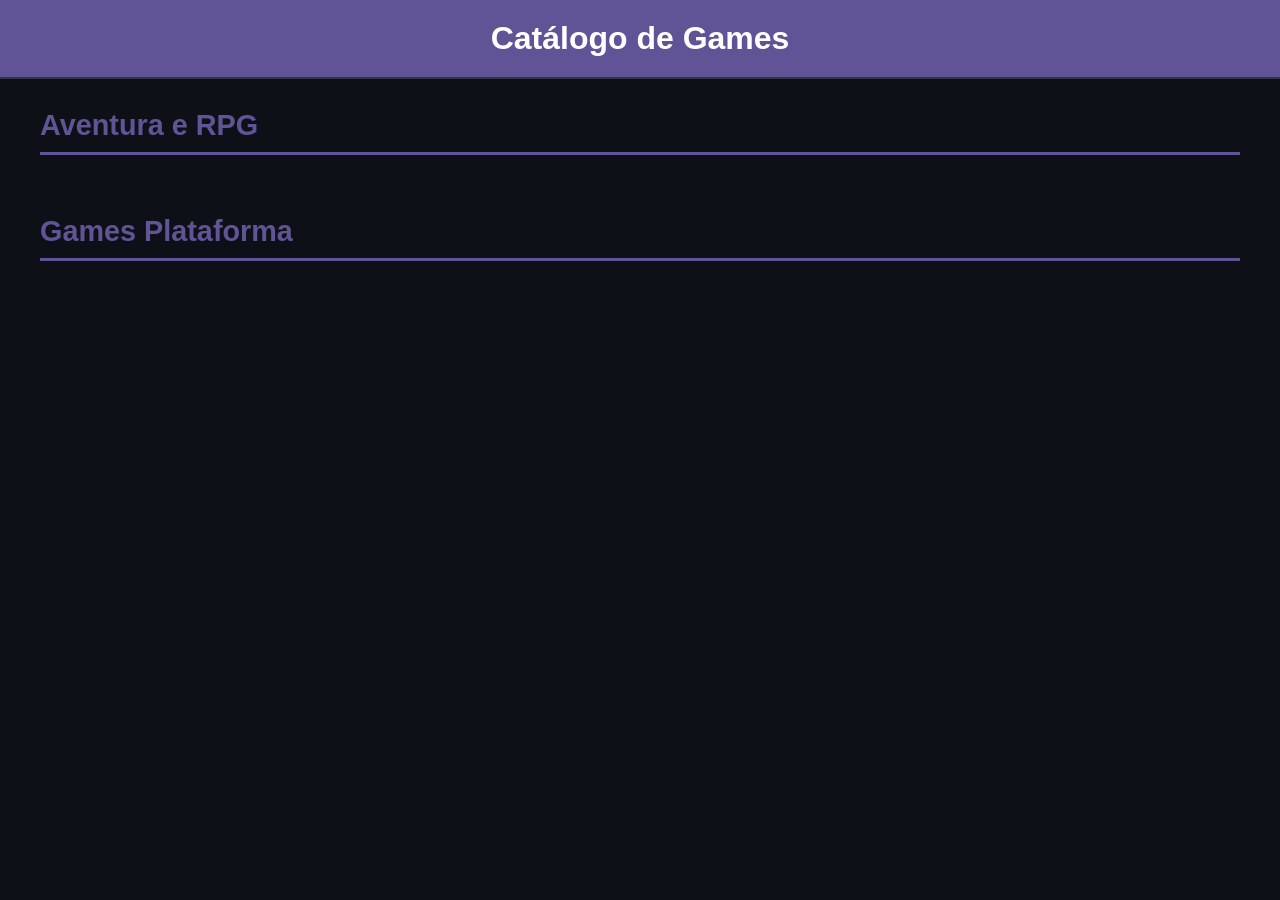
==== index.html @ dd264d21 "Commit Frontend" ====
<!DOCTYPE html>
<html lang="en">
<head>
    <meta charset="UTF-8">
    <meta name="viewport" content="width=device-width, initial-scale=1.0">
    <link rel="stylesheet" href="/css/style.css">
    
    <title>Game Lists</title>
</head>
<body>

    <header>
        <h1>Catálogo de Games</h1>
    </header>

    <main>
        <section class="category-section" >
            <h2>Aventura e RPG</h2>
            <div class="game-list-grid" id="bodyCardsAventuraGames">
                
            </div>
        </section>

        <section class="category-section" >
            <h2>Games Plataforma</h2>
            <div class="game-list-grid" id="bodyCardGamesPlataforma">
 
            </div>
        </section>


        <script src="/js/cardGames.js"></script>
    </main>

</body>
</html>
---- css/style.css ----
:root {
    --cor-fundo: #0D1117;            
    --cor-card: #161B22;           
    --cor-texto-principal: #E6EDF3;  
    --cor-texto-secundario: #8B949E; 
    --cor-header: #605496;          
    --cor-texto-header: #FFFFFF;      
    --cor-titulo-categoria: #605496;  
    --cor-destaque-tag: #6f688c;      
    --cor-texto-tag: #FFFFFF;        
    --cor-borda: #30363D;           
}
 
body {
    font-family: -apple-system, BlinkMacSystemFont, "Segoe UI", Roboto, Helvetica, Arial, sans-serif;
    margin: 0;
    padding: 0;
    background-color: var(--cor-fundo);
    color: var(--cor-texto-principal);
}

header {
    background-color: var(--cor-header);
    color: var(--cor-texto-header);
    padding: 20px;
    text-align: center;
    border-bottom: 2px solid var(--cor-borda);
}

header h1 {
    margin: 0;
    font-size: 2em;
}

 
main {
    max-width: 1200px;
    margin: 30px auto;
    padding: 0 20px;
}

 
.category-section {
    margin-bottom: 40px;
}

.category-section h2 {
    font-size: 1.8em;
    color: var(--cor-titulo-categoria);
    border-bottom: 3px solid var(--cor-titulo-categoria);
    padding-bottom: 10px;
    margin-bottom: 20px;
}

 
.game-list-grid {
    display: grid;
    grid-template-columns: repeat(auto-fill, minmax(280px, 1fr));
    gap: 25px; /* Espaçamento entre os cards */
}

 
.game-card {
    background-color: var(--cor-card);
    border-radius: 8px;
    overflow: hidden; 
    border: 1px solid var(--cor-borda);
    transition: transform 0.3s ease, border-color 0.3s ease;
}

.game-card:hover {
    transform: translateY(-5px);
    border-color: var(--cor-destaque-tag); /* Destaca a borda com o azul */
}

.game-card img {
    width: 100%;
    height: 160px;
    object-fit: cover;
    display: block;
    border-bottom: 1px solid var(--cor-borda);
}

.game-card h3 {
    color: var(--cor-texto-principal);
    padding: 0 15px;
    margin-top: 15px;
    margin-bottom: 5px;
}

.game-card .genre-tag {
    background-color: var(--cor-destaque-tag);
    color: var(--cor-texto-tag);
    font-size: 12px;
    font-weight: bold;
    padding: 3px 10px;
    border-radius: 12px;
    display: inline-block;
    margin-left: 15px;
}

.game-card p {
    font-size: 14px;
    color: var(--cor-texto-secundario);
    padding: 0 15px;
    margin-top: 10px;
    margin-bottom: 15px;
    line-height: 1.5;
}
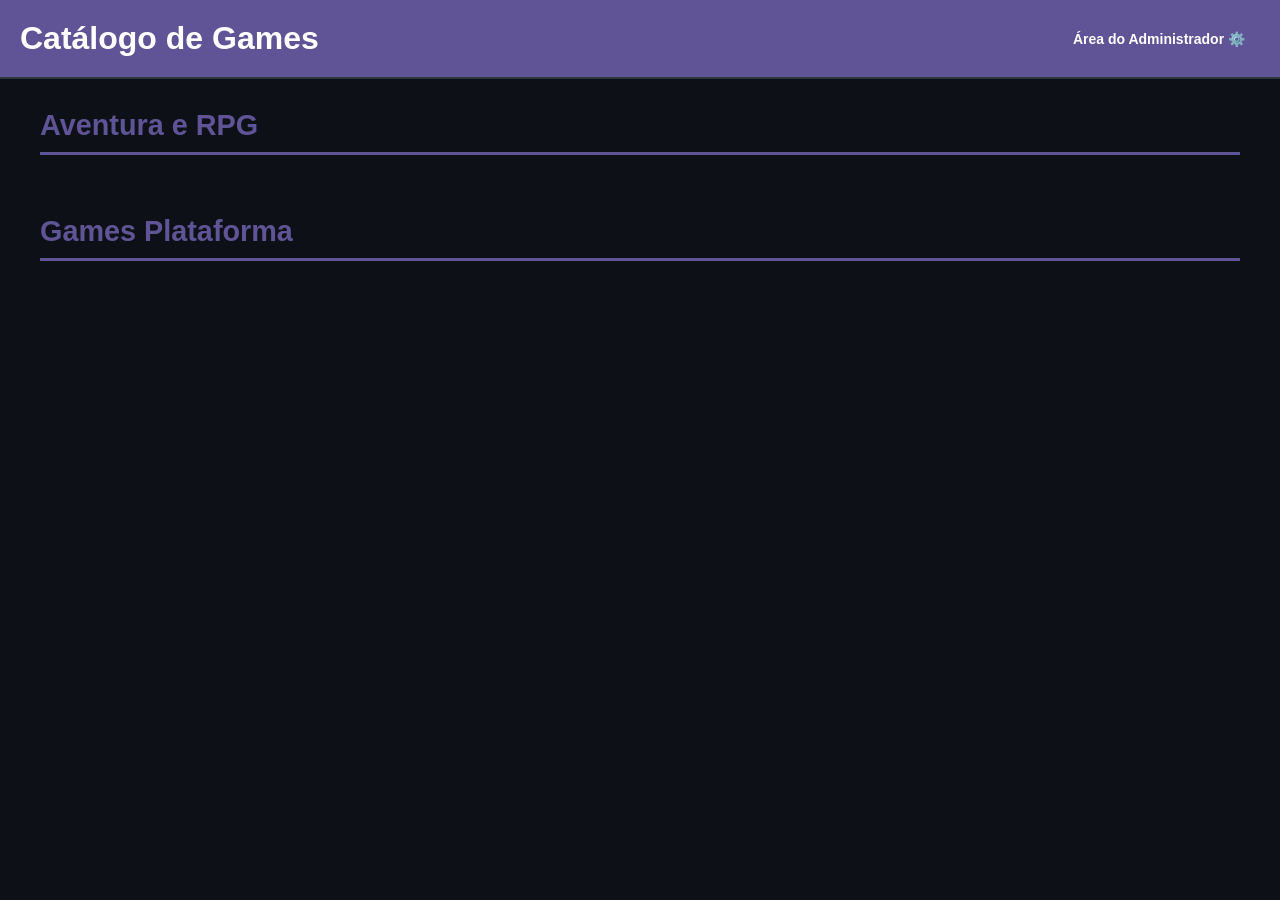
==== commit 64e41e09: "Commit Frontend" ====
--- a/index.html
+++ b/index.html
@@ -11,6 +11,10 @@
 
     <header>
         <h1>Catálogo de Games</h1>
+
+        <a href="pageGamesAdm.html" class="admin-link-btn">
+            Área do Administrador ⚙️
+        </a>
     </header>
 
     <main>
--- a/css/style.css
+++ b/css/style.css
@@ -1,110 +1,128 @@
- 
-:root {
-    --cor-fundo: #0D1117;            
-    --cor-card: #161B22;           
-    --cor-texto-principal: #E6EDF3;  
-    --cor-texto-secundario: #8B949E; 
-    --cor-header: #605496;          
-    --cor-texto-header: #FFFFFF;      
-    --cor-titulo-categoria: #605496;  
-    --cor-destaque-tag: #6f688c;      
-    --cor-texto-tag: #FFFFFF;        
-    --cor-borda: #30363D;           
-}
- 
-body {
-    font-family: -apple-system, BlinkMacSystemFont, "Segoe UI", Roboto, Helvetica, Arial, sans-serif;
-    margin: 0;
-    padding: 0;
-    background-color: var(--cor-fundo);
-    color: var(--cor-texto-principal);
-}
+ :root {
+     --cor-fundo: #0D1117;
+     --cor-card: #161B22;
+     --cor-texto-principal: #E6EDF3;
+     --cor-texto-secundario: #8B949E;
+     --cor-header: #605496;
+     --cor-texto-header: #FFFFFF;
+     --cor-titulo-categoria: #605496;
+     --cor-destaque-tag: #6f688c;
+     --cor-texto-tag: #FFFFFF;
+     --cor-borda: #30363D;
+ }
 
-header {
-    background-color: var(--cor-header);
-    color: var(--cor-texto-header);
-    padding: 20px;
-    text-align: center;
-    border-bottom: 2px solid var(--cor-borda);
-}
+ body {
+     font-family: -apple-system, BlinkMacSystemFont, "Segoe UI", Roboto, Helvetica, Arial, sans-serif;
+     margin: 0;
+     padding: 0;
+     background-color: var(--cor-fundo);
+     color: var(--cor-texto-principal);
+ }
 
-header h1 {
-    margin: 0;
-    font-size: 2em;
-}
+ header {
+     background-color: var(--cor-header);
+     color: var(--cor-texto-header);
+     padding: 20px;
+     text-align: center;
+     border-bottom: 2px solid var(--cor-borda);
+     display: flex;
+     justify-content: space-between;
+     align-items: center;
+ }
 
- 
-main {
-    max-width: 1200px;
-    margin: 30px auto;
-    padding: 0 20px;
-}
+ header h1 {
+     margin: 0;
+     font-size: 2em;
+ }
 
- 
-.category-section {
-    margin-bottom: 40px;
-}
 
-.category-section h2 {
-    font-size: 1.8em;
-    color: var(--cor-titulo-categoria);
-    border-bottom: 3px solid var(--cor-titulo-categoria);
-    padding-bottom: 10px;
-    margin-bottom: 20px;
-}
+ main {
+     max-width: 1200px;
+     margin: 30px auto;
+     padding: 0 20px;
+ }
 
- 
-.game-list-grid {
-    display: grid;
-    grid-template-columns: repeat(auto-fill, minmax(280px, 1fr));
-    gap: 25px; /* Espaçamento entre os cards */
-}
 
- 
-.game-card {
-    background-color: var(--cor-card);
-    border-radius: 8px;
-    overflow: hidden; 
-    border: 1px solid var(--cor-borda);
-    transition: transform 0.3s ease, border-color 0.3s ease;
-}
+ .category-section {
+     margin-bottom: 40px;
+ }
 
-.game-card:hover {
-    transform: translateY(-5px);
-    border-color: var(--cor-destaque-tag); /* Destaca a borda com o azul */
-}
+ .category-section h2 {
+     font-size: 1.8em;
+     color: var(--cor-titulo-categoria);
+     border-bottom: 3px solid var(--cor-titulo-categoria);
+     padding-bottom: 10px;
+     margin-bottom: 20px;
+ }
 
-.game-card img {
-    width: 100%;
-    height: 160px;
-    object-fit: cover;
-    display: block;
-    border-bottom: 1px solid var(--cor-borda);
-}
 
-.game-card h3 {
-    color: var(--cor-texto-principal);
-    padding: 0 15px;
-    margin-top: 15px;
-    margin-bottom: 5px;
-}
+ .game-list-grid {
+     display: grid;
+     grid-template-columns: repeat(auto-fill, minmax(280px, 1fr));
+     gap: 25px;
+ }
 
-.game-card .genre-tag {
-    background-color: var(--cor-destaque-tag);
-    color: var(--cor-texto-tag);
-    font-size: 12px;
-    font-weight: bold;
-    padding: 3px 10px;
-    border-radius: 12px;
-    display: inline-block;
-    margin-left: 15px;
-}
 
-.game-card p {
-    font-size: 14px;
-    color: var(--cor-texto-secundario);
-    padding: 0 15px;
-    margin-top: 10px;
-    margin-bottom: 15px;
-    line-height: 1.5;
-}+ .game-card {
+     background-color: var(--cor-card);
+     border-radius: 8px;
+     overflow: hidden;
+     border: 1px solid var(--cor-borda);
+     transition: transform 0.3s ease, border-color 0.3s ease;
+ }
+
+ .game-card:hover {
+     transform: translateY(-5px);
+     border-color: var(--cor-destaque-tag);
+ }
+
+ .game-card img {
+     width: 100%;
+     height: 160px;
+     object-fit: cover;
+     display: block;
+     border-bottom: 1px solid var(--cor-borda);
+ }
+
+ .game-card h3 {
+     color: var(--cor-texto-principal);
+     padding: 0 15px;
+     margin-top: 15px;
+     margin-bottom: 5px;
+ }
+
+ .game-card .genre-tag {
+     background-color: var(--cor-destaque-tag);
+     color: var(--cor-texto-tag);
+     font-size: 12px;
+     font-weight: bold;
+     padding: 3px 10px;
+     border-radius: 12px;
+     display: inline-block;
+     margin-left: 15px;
+ }
+
+ .game-card p {
+     font-size: 14px;
+     color: var(--cor-texto-secundario);
+     padding: 0 15px;
+     margin-top: 10px;
+     margin-bottom: 15px;
+     line-height: 1.5;
+ }
+
+ .admin-link-btn {
+     display: inline-block;
+     padding: 10px 15px;
+     background-color: var(--cor-titulo-categoria, #F06292);
+     color: var(--cor-texto-header, #FFFFFF);
+     text-decoration: none;
+     font-weight: bold;
+     border-radius: 5px;
+     font-size: 14px;
+     transition: background-color 0.3s ease;
+ }
+
+ .admin-link-btn:hover {
+     background-color: #e94f82;
+ }
